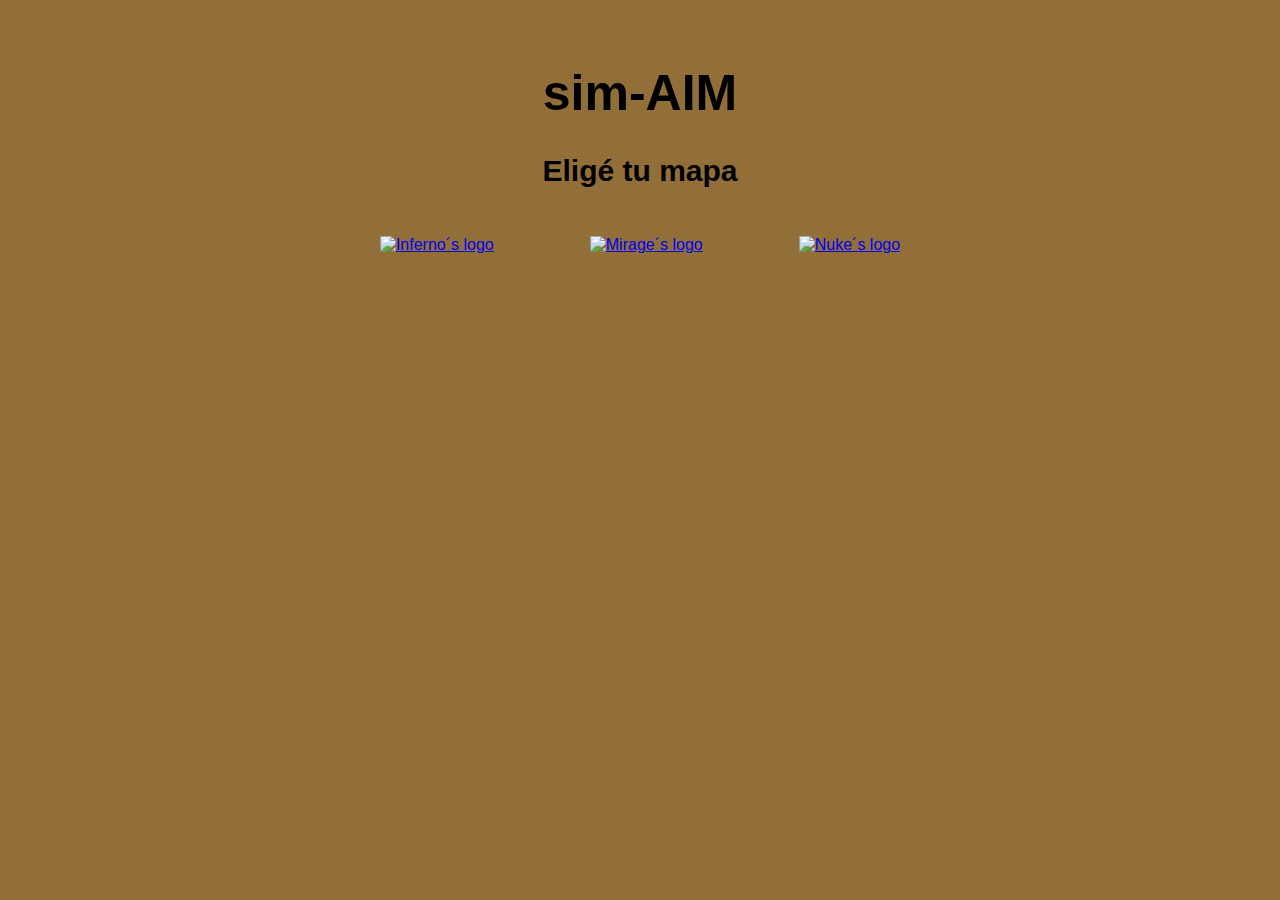
==== index.html @ 1088fbca "Mostrando en el bucle cuantas balas fueron necesarias y cuantas quedan en el cargador" ====
<!DOCTYPE html>
<html lang="en">
    <head>
        <meta charset="UTF-8">
        <meta name="viewport" content="width=device-width, initial-scale=1.0">
        <link rel="stylesheet" href="./CSS/style.css">
        <link href="https://fonts.cdnfonts.com/css/counter-strike" rel="stylesheet">
        <title>sim-AIM</title>
    </head>
    <body class="b-container">
        <main>
            <div>
                <h1>sim-AIM</h1>
            </div>
            <div>
                <h3>Eligé tu mapa</h3>
            </div>
            <div>
                <a href="./Pages/inferno.html"> <img src="./img/inferno.png" alt="Inferno´s logo"></a>
                <a href="./Pages/mirage.html"> <img src="./img/mirage.png" alt="Mirage´s logo"></a>
                <a href="./Pages/nuke.html"> <img src="./img/nuke.png" alt="Nuke´s logo"></a>
            </div>
        
        </main>
        <footer>
        </footer>
    <script src="./JS/main.js"></script>
    </body>
</html>
---- CSS/style.css ----
*{
    margin: 0;
    padding: 0;
    box-sizing: 0;
}
.b-container{
    background-color: rgb(146, 110, 57);
}
.b-container main div {
    display: flex;
    justify-content: center;
    font-family: 'Counter-Strike', sans-serif;
}
.b-container main div h1{
    padding-top:  4rem;
    font-size: 50px;
}
.b-container main div h3{
    padding-top: 2rem;
    font-size: 30px;
}
.b-container main div a img{
 width: 200px;
 padding: 3rem;
}
.inferno {
    background-image: url('../img/inferno1.jpg');
    background-size: cover;
    background-repeat: no-repeat;
    z-index: -1;
}
.mirage{
    background-image: url('../img/mirage1.jpg');
    background-size: cover;
    background-repeat: no-repeat;
    z-index: -1;
}
.nuke{
    background-image: url('../img/nuke1.jpg');
    background-size: cover;
    background-repeat: no-repeat;
    z-index: -1;
}
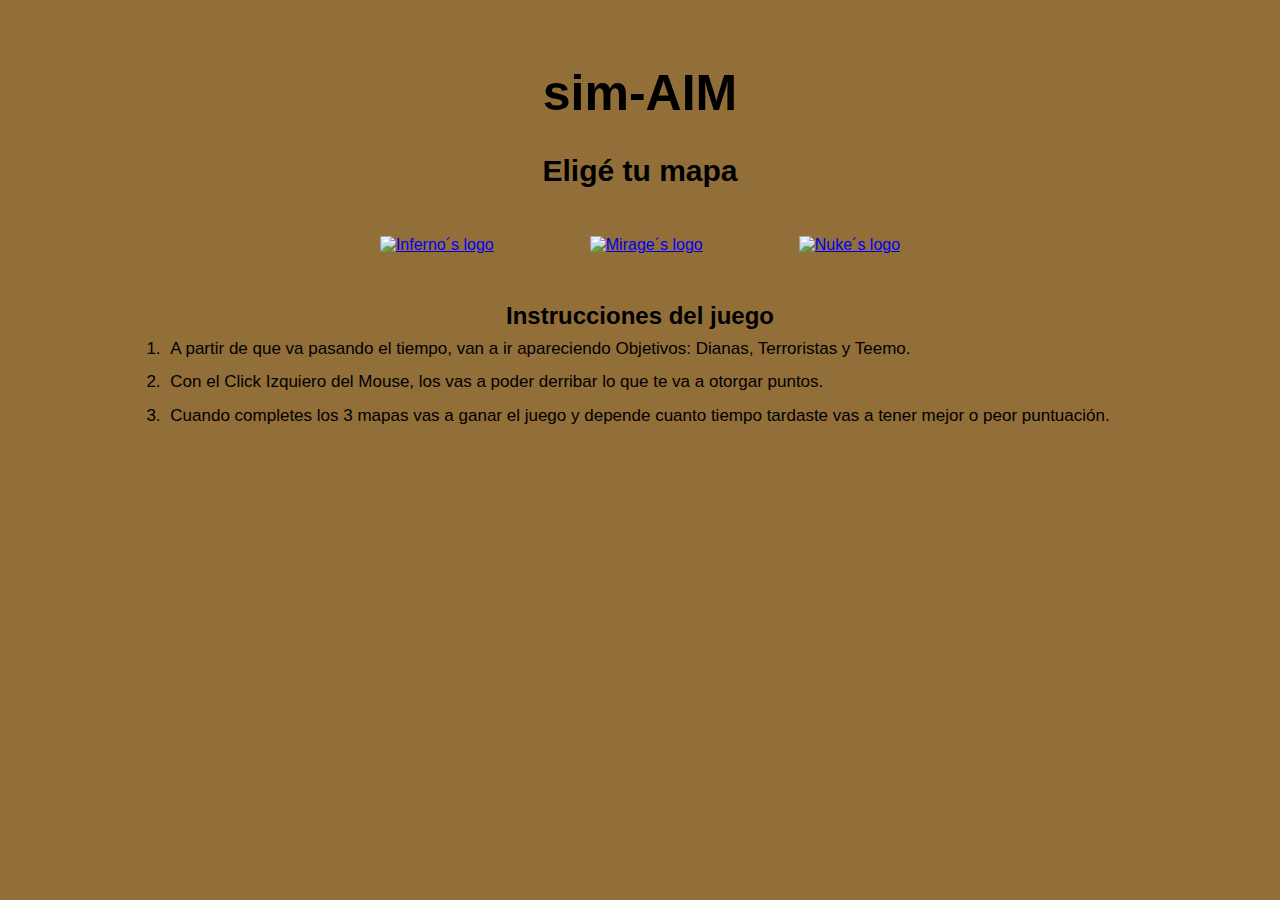
==== commit ed8d5a4e: "Las dianas se mueven y desaparecen si clickeas" ====
--- a/index.html
+++ b/index.html
@@ -20,10 +20,17 @@
                 <a href="./Pages/mirage.html"> <img src="./img/mirage.png" alt="Mirage´s logo"></a>
                 <a href="./Pages/nuke.html"> <img src="./img/nuke.png" alt="Nuke´s logo"></a>
             </div>
-        
+                <h2>Instrucciones del juego</h2>
+            <div class="rulesList"> 
+                <ol>
+                    <li>A partir de que va pasando el tiempo, van a ir apareciendo Objetivos: Dianas, Terroristas y Teemo.</li>
+                    <li>Con el Click Izquiero del Mouse, los vas a poder derribar lo que te va a otorgar puntos.</li>
+                    <li>Cuando completes los 3 mapas vas a ganar el juego y depende cuanto tiempo tardaste vas a tener mejor o peor puntuación.</li>
+                </ol>
+            </div>
         </main>
         <footer>
         </footer>
     <script src="./JS/main.js"></script>
     </body>
-</html>+</html> --- a/CSS/style.css
+++ b/CSS/style.css
@@ -5,6 +5,10 @@
 }
 .b-container{
     background-color: rgb(146, 110, 57);
+}
+.b-container main h2{
+    font-family: 'Counter-Strike', sans-serif;
+    text-align: center;
 }
 .b-container main div {
     display: flex;
@@ -23,6 +27,11 @@
  width: 200px;
  padding: 3rem;
 }
+.rulesList ol li{
+    padding: 5px;
+    margin: 3.5px;
+    font-size: 17px;
+}
 .inferno {
     background-image: url('../img/inferno1.jpg');
     background-size: cover;
@@ -40,4 +49,72 @@
     background-size: cover;
     background-repeat: no-repeat;
     z-index: -1;
+}
+.diana{
+    width: 50px;
+    height: 50px;
+    background-color: #ff0000db;
+    border-radius: 50px;
+    margin: 3.5rem 0 0 0;
+    position: relative;
+    animation: moveAnimation 1.95s linear infinite alternate;
+}
+.pDiana{
+    width: 25px;
+    height: 25px;
+    background-color: #ffffff;
+    margin: 12.5px;
+    border-radius: 50px;
+    display: flex;
+    align-items: center;
+    justify-content: center;
+}
+.dianaP{
+    width: 12.5px;
+    height: 12.5px;
+    background-color: #ff0000db;
+    border-radius: 50px;
+
+}
+@keyframes moveAnimation{
+    0% {
+        transform: translateX(0); 
+      }
+    100% {
+        transform: translateX(1200px); 
+    }
+}
+.terrorist{
+    padding: 0 0 0 10rem;
+}
+
+.terrorist img{
+    width: 200px;
+}
+.container{
+    display: flex;
+}
+.containerDiana{
+    display: flex;
+    flex-direction: column;
+    justify-content: space-evenly;
+}
+.containerTerrorist{
+    display: flex;
+    flex-direction: row;
+    align-items: flex-end;
+}
+.teemo img{
+    width: 150px;
+}
+.hidden{
+    display: none;
+}
+.down{
+    transform: rotate(90deg); 
+    opacity: 0;
+    transition: transform 2s ease, opacity 0.5s ease;
+}
+.pointer{
+    cursor: pointer;
 }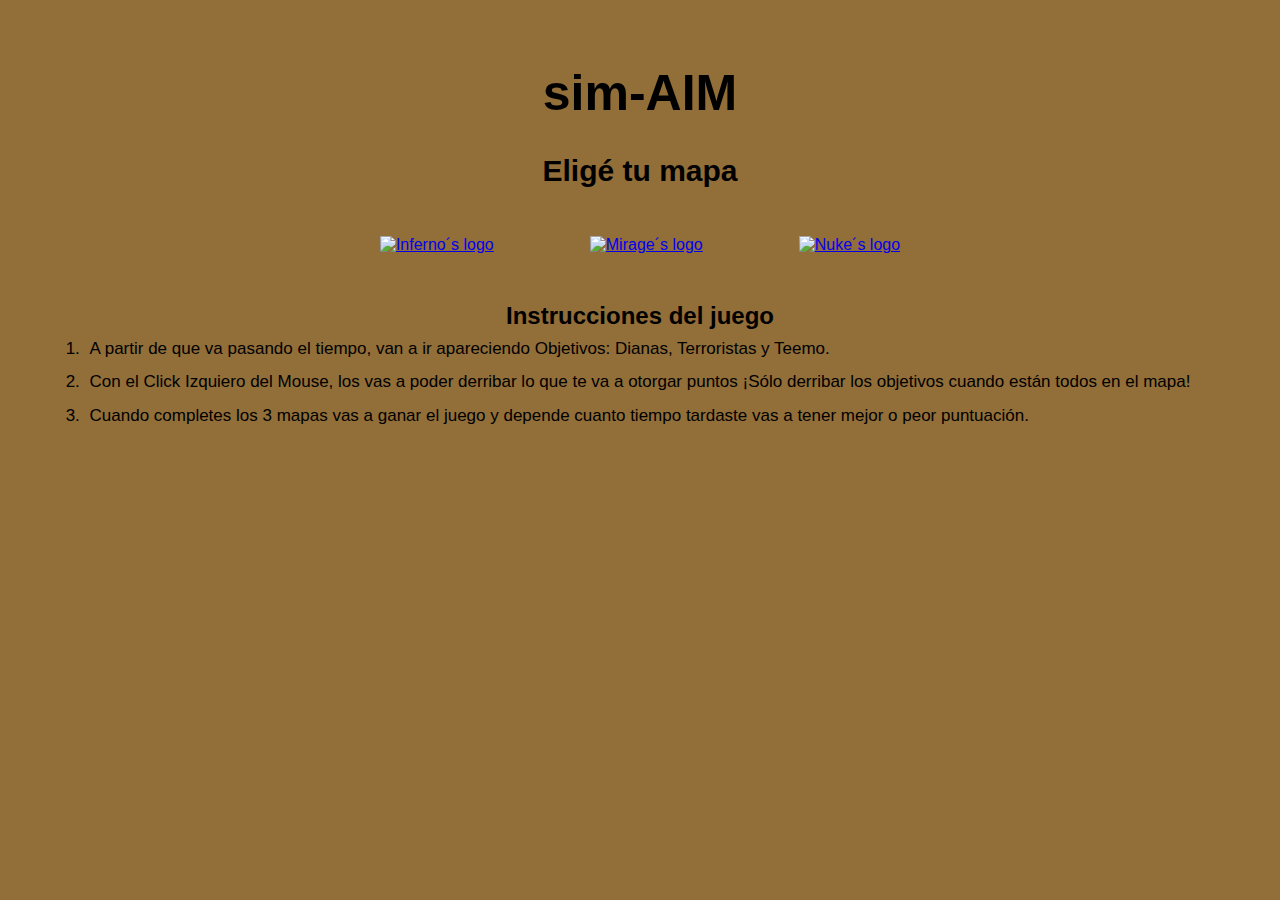
==== commit a8faa370: "Agregando Storage & Json" ====
--- a/index.html
+++ b/index.html
@@ -5,6 +5,7 @@
         <meta name="viewport" content="width=device-width, initial-scale=1.0">
         <link rel="stylesheet" href="./CSS/style.css">
         <link href="https://fonts.cdnfonts.com/css/counter-strike" rel="stylesheet">
+        <script src="./JS/main.js"></script>
         <title>sim-AIM</title>
     </head>
     <body class="b-container">
@@ -24,13 +25,13 @@
             <div class="rulesList"> 
                 <ol>
                     <li>A partir de que va pasando el tiempo, van a ir apareciendo Objetivos: Dianas, Terroristas y Teemo.</li>
-                    <li>Con el Click Izquiero del Mouse, los vas a poder derribar lo que te va a otorgar puntos.</li>
+                    <li>Con el Click Izquiero del Mouse, los vas a poder derribar lo que te va a otorgar puntos ¡Sólo derribar los objetivos cuando están todos en el mapa!</li>
                     <li>Cuando completes los 3 mapas vas a ganar el juego y depende cuanto tiempo tardaste vas a tener mejor o peor puntuación.</li>
                 </ol>
             </div>
         </main>
         <footer>
         </footer>
-    <script src="./JS/main.js"></script>
+    
     </body>
 </html> --- a/CSS/style.css
+++ b/CSS/style.css
@@ -50,13 +50,18 @@
     background-repeat: no-repeat;
     z-index: -1;
 }
+.container {
+    position: relative; 
+    text-align: center; 
+    display: flex;
+}
+
 .diana{
     width: 50px;
     height: 50px;
     background-color: #ff0000db;
     border-radius: 50px;
     margin: 3.5rem 0 0 0;
-    position: relative;
     animation: moveAnimation 1.95s linear infinite alternate;
 }
 .pDiana{
@@ -68,13 +73,14 @@
     display: flex;
     align-items: center;
     justify-content: center;
+
 }
 .dianaP{
     width: 12.5px;
     height: 12.5px;
     background-color: #ff0000db;
     border-radius: 50px;
-
+    z-index: 0;
 }
 @keyframes moveAnimation{
     0% {
@@ -91,18 +97,17 @@
 .terrorist img{
     width: 200px;
 }
-.container{
-    display: flex;
-}
 .containerDiana{
     display: flex;
     flex-direction: column;
     justify-content: space-evenly;
+    z-index: 1;
 }
 .containerTerrorist{
     display: flex;
     flex-direction: row;
     align-items: flex-end;
+    z-index: 1;
 }
 .teemo img{
     width: 150px;
@@ -117,4 +122,26 @@
 }
 .pointer{
     cursor: pointer;
-}+}
+.inptArma{
+    background-color: rgb(120, 84, 84);
+    width: 350px;
+    height: 170px;
+    display: flex;
+    flex-direction: column;
+    justify-content: center;
+    align-items: center;
+    z-index: 999;
+    position: relative;
+    border-radius: 10px;
+    border: 3px black solid;
+    font-family: 'Counter-Strike', sans-serif;
+}
+.containerInpt{
+    display:flex;
+    justify-content: center;
+    align-items: center;
+}
+.inptArma input{
+    margin: 1rem 0 0 0;
+}
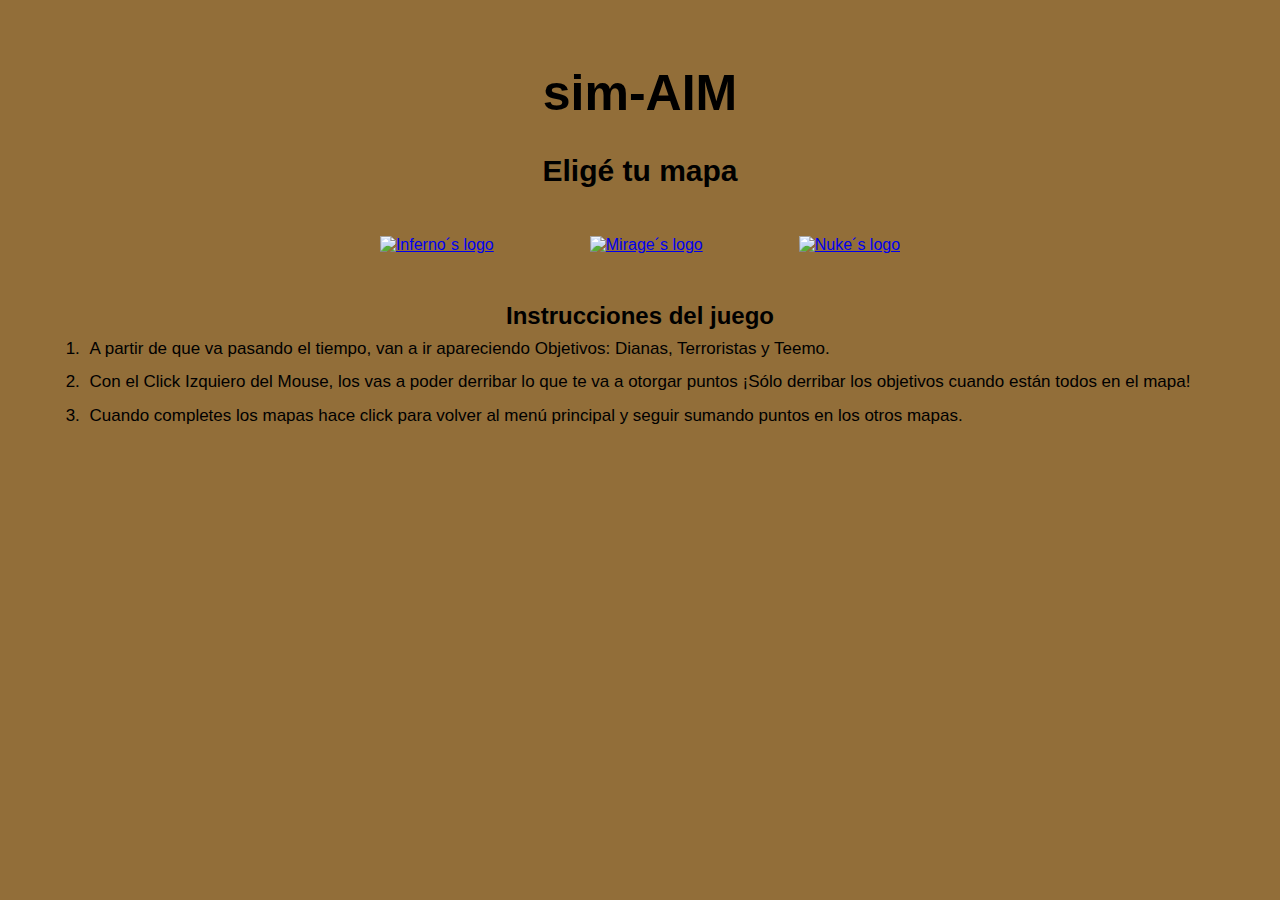
==== commit bf978202: "detalles del menu" ====
--- a/index.html
+++ b/index.html
@@ -26,7 +26,7 @@
                 <ol>
                     <li>A partir de que va pasando el tiempo, van a ir apareciendo Objetivos: Dianas, Terroristas y Teemo.</li>
                     <li>Con el Click Izquiero del Mouse, los vas a poder derribar lo que te va a otorgar puntos ¡Sólo derribar los objetivos cuando están todos en el mapa!</li>
-                    <li>Cuando completes los 3 mapas vas a ganar el juego y depende cuanto tiempo tardaste vas a tener mejor o peor puntuación.</li>
+                    <li>Cuando completes los mapas hace click para volver al menú principal y seguir sumando puntos en los otros mapas.</li>
                 </ol>
             </div>
         </main>
--- a/CSS/style.css
+++ b/CSS/style.css
@@ -40,12 +40,6 @@
 }
 .mirage{
     background-image: url('../img/mirage1.jpg');
-    background-size: cover;
-    background-repeat: no-repeat;
-    z-index: -1;
-}
-.nuke{
-    background-image: url('../img/nuke1.jpg');
     background-size: cover;
     background-repeat: no-repeat;
     z-index: -1;
@@ -92,8 +86,22 @@
 }
 .terrorist{
     padding: 0 0 0 10rem;
-}
-
+    animation: moveAnimation2 1.95s linear infinite alternate;
+}
+@keyframes moveAnimation2{
+    0%{
+        transform: translateX(0);
+    }
+    25%{
+        transform: translateX(-200px);
+    }
+    75%{
+        transform: translateX(0);
+    }
+    100%{
+        transform: translateX(200px);
+    }
+}
 .terrorist img{
     width: 200px;
 }
@@ -108,6 +116,40 @@
     flex-direction: row;
     align-items: flex-end;
     z-index: 1;
+}
+.teemo{
+    animation: moveAnimation3 6s linear infinite;
+}
+@keyframes moveAnimation3{
+    0%{
+        transform: translateX(0);
+        transform: translateY(0);
+    }
+    15%{
+        transform: translateY(400px) translateX(-200px);
+    }
+    30%{
+        transform: translateY(-50px) translateX(-500px);
+    }
+    40%{
+        transform: translateY(400px) translateX(-750px);
+    }
+    50%{
+        transform: translateY(-50px) translateX(-1000px);
+    }
+    60%{
+        transform: translateY(400px) translateX(-750px);
+    }
+    70%{
+        transform: translateY(-50px) translateX(-500px);
+    }
+    80%{
+        transform: translateY(400px) translateX(-200px);
+    }
+    100%{
+        transform: translateX(0);
+        transform: translateY(0);
+    }
 }
 .teemo img{
     width: 150px;
@@ -145,3 +187,26 @@
 .inptArma input{
     margin: 1rem 0 0 0;
 }
+.menu div{
+    background-color: rgb(120, 84, 84);
+    width: 400px;
+    height: 170px;
+    border: 3px black solid;
+    justify-content: center;
+    text-align: center;
+    z-index: 2;
+}
+.menu{
+    display: flex;
+    justify-content: center;
+}
+.menu div a{
+    text-decoration: none;
+    color: black;
+    font-size: 20px;
+    background-color: brown;
+    width:50px;
+}
+.menu div h3{
+    margin: 1rem;
+}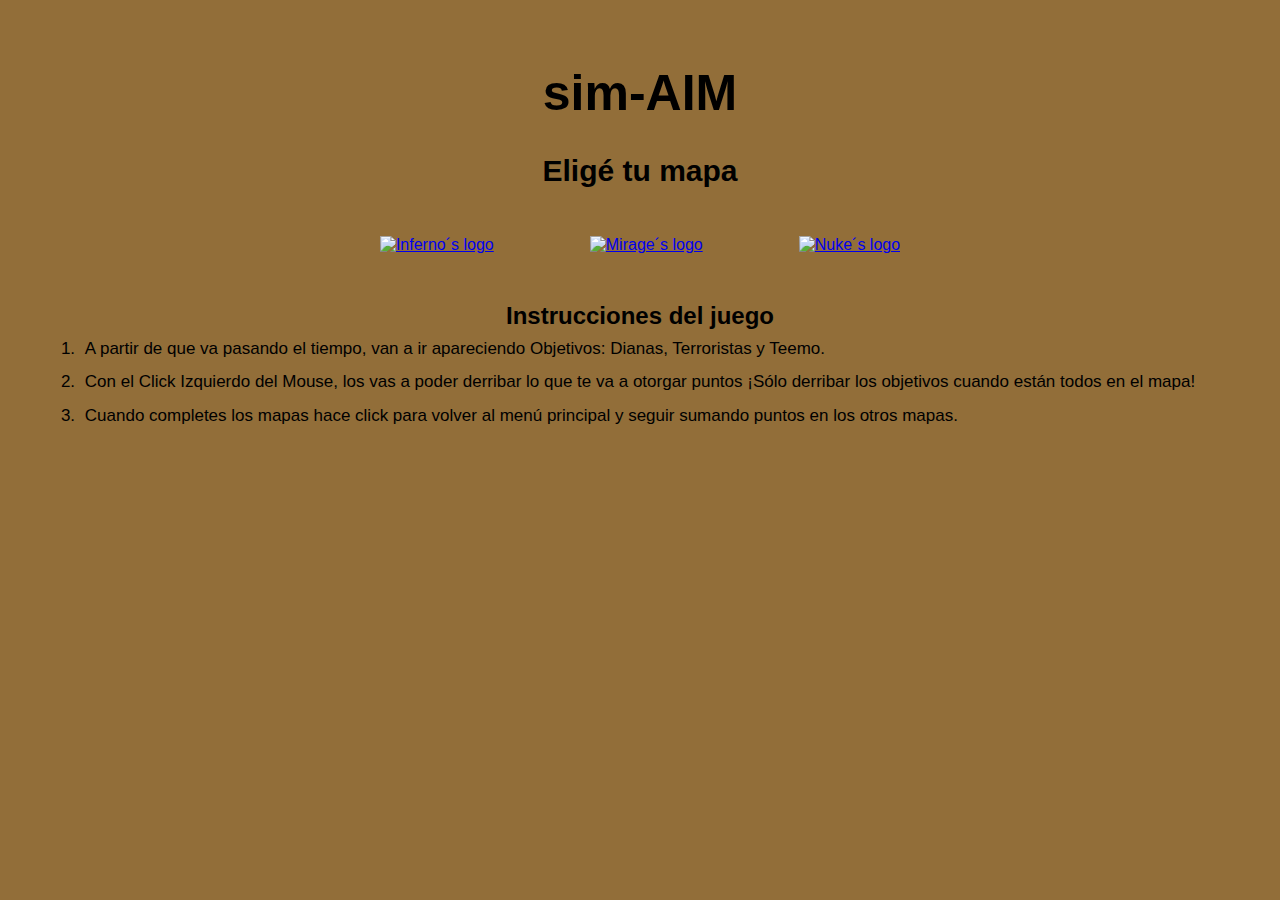
==== commit e9141597: "agregando mapa Mirage" ====
--- a/index.html
+++ b/index.html
@@ -25,7 +25,7 @@
             <div class="rulesList"> 
                 <ol>
                     <li>A partir de que va pasando el tiempo, van a ir apareciendo Objetivos: Dianas, Terroristas y Teemo.</li>
-                    <li>Con el Click Izquiero del Mouse, los vas a poder derribar lo que te va a otorgar puntos ¡Sólo derribar los objetivos cuando están todos en el mapa!</li>
+                    <li>Con el Click Izquierdo del Mouse, los vas a poder derribar lo que te va a otorgar puntos ¡Sólo derribar los objetivos cuando están todos en el mapa!</li>
                     <li>Cuando completes los mapas hace click para volver al menú principal y seguir sumando puntos en los otros mapas.</li>
                 </ol>
             </div>
--- a/CSS/style.css
+++ b/CSS/style.css
@@ -209,4 +209,4 @@
 }
 .menu div h3{
     margin: 1rem;
-}+}
